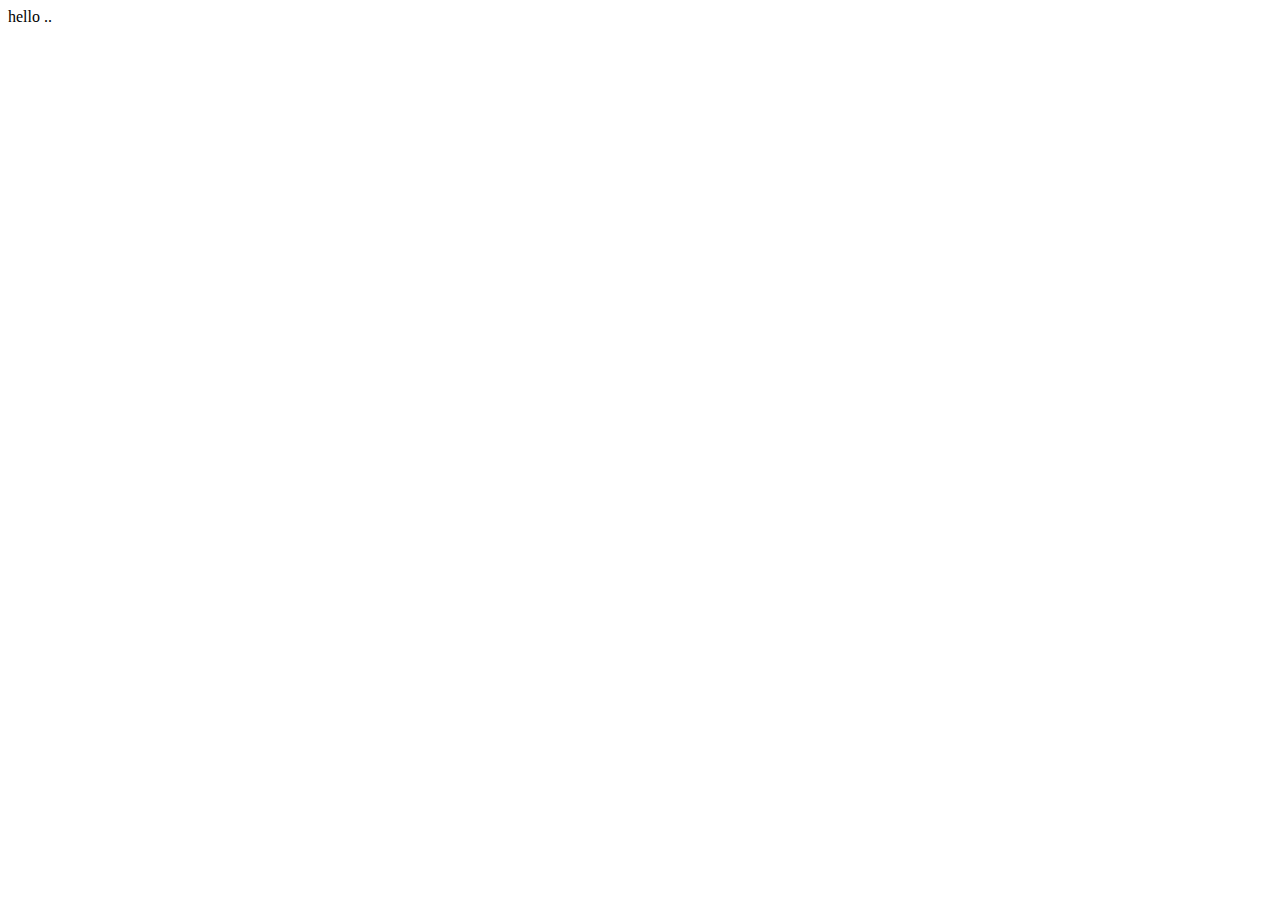
==== index.html @ 7cfbad2e "update index page" ====
<!DOCTYPE html>
<html lang="en">
<head>
    <meta charset="UTF-8">
    <meta name="viewport" content="width=device-width, initial-scale=1.0">
    <title>Document</title>
</head>
<body>
    hello .. 
</body>
</html>
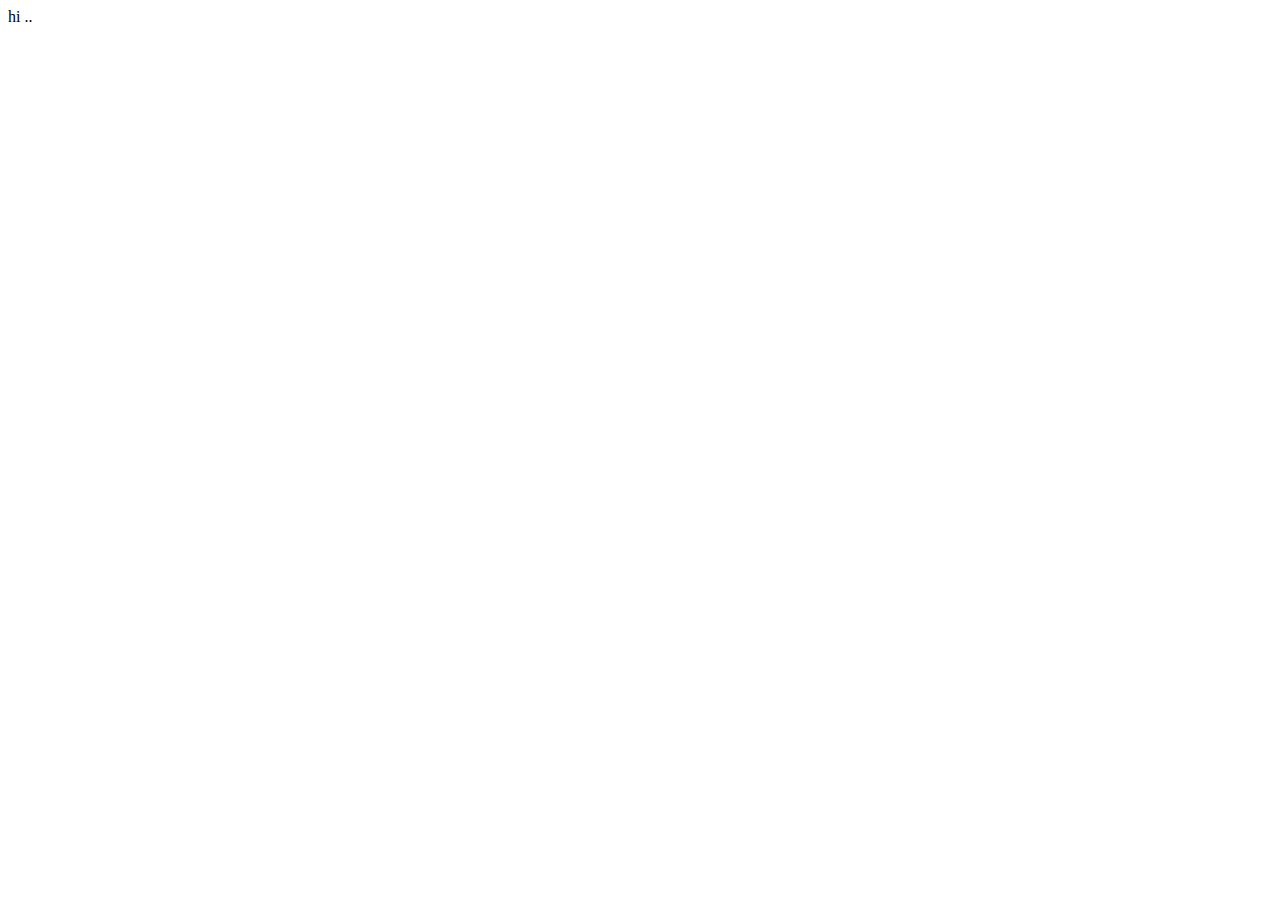
==== commit 2748743e: "update index page as home page" ====
--- a/index.html
+++ b/index.html
@@ -3,9 +3,9 @@
 <head>
     <meta charset="UTF-8">
     <meta name="viewport" content="width=device-width, initial-scale=1.0">
-    <title>Document</title>
+    <title>Home Page</title>
 </head>
 <body>
-    hello .. 
+    hi ..
 </body>
 </html>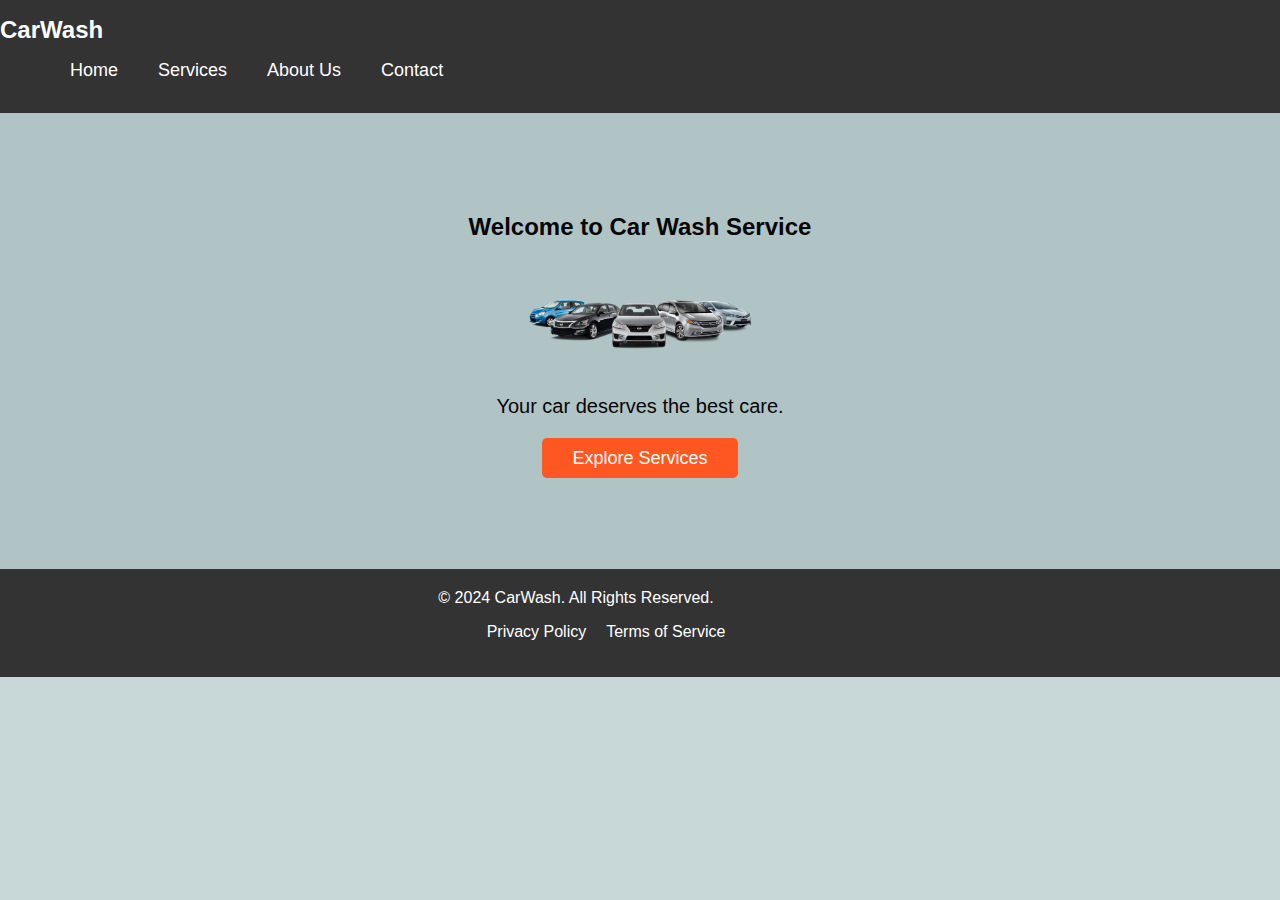
==== commit e9224430: "updates" ====
--- a/index.html
+++ b/index.html
@@ -3,9 +3,45 @@
 <head>
     <meta charset="UTF-8">
     <meta name="viewport" content="width=device-width, initial-scale=1.0">
-    <title>Home Page</title>
+    <title>Car Wash Service</title>
+    <link rel="stylesheet" href="styles.css">
 </head>
 <body>
-    hi ..
+    <!-- comment -->
+    <nav class="navbar">
+        <div class="container">
+            <a href="index.html" class="logo">CarWash</a>
+            <ul class="nav-links">
+                <li><a href="index.html">Home</a></li>
+                <li><a href="services.html">Services</a></li>
+                <li><a href="about.html">About Us</a></li>
+                <li><a href="contact.html">Contact</a></li>
+            </ul>
+        </div>
+    </nav>
+    
+    <!-- Main Content -->
+    <section id="home" class="hero-section">
+        <h2>Welcome to Car Wash Service</h2>
+        <img src="img/shuttle.png" alt="width:80%" height="150px" >
+        <p>Your car deserves the best care.</p>
+        <a href="#services.html" class="cta-btn">Explore Services</a>
+        
+    </section>
+
+   
+
+    <!-- Footer -->
+    <footer class="footer">
+        <div class="container">
+            <p>&copy; 2024 CarWash. All Rights Reserved.</p>
+            <ul class="footer-links">
+                <li><a href="#privacy">Privacy Policy</a></li>
+                <li><a href="#terms">Terms of Service</a></li>
+            </ul>
+        </div>
+    </footer>
+
+    <script src="script.js"></script>
 </body>
-</html>+</html>
--- a/styles.css
+++ b/styles.css
@@ -0,0 +1,190 @@
+/* General Styles */
+body {
+    font-family: 'Arial', sans-serif;
+    margin: 0;
+    padding: 0;
+    background-color: #c8d7d8;
+}
+
+h1, h2, h3, p {
+    margin: 0;
+    padding: 0;
+}
+
+a {
+    text-decoration: none;
+    color: white;
+}
+
+.container {
+    width: 90%;
+    margin: 5 auto;
+}
+
+/* Navbar Styles */
+.navbar {
+    background-color: #333;
+    padding: 1rem 0;
+}
+
+
+.navbar .logo {
+    color: white;
+    font-size: 24px;
+    font-weight: bold;
+}
+
+.navbar .nav-links {
+    list-style: none;
+    display: flex;
+}
+
+.navbar .nav-links li {
+    margin-left: 20px;
+}
+
+.navbar .nav-links a {
+    color: rgb(255, 255, 255);
+    font-size: 18px;
+    padding: 10px;
+    transition: background-color 0.3s;
+}
+
+.navbar .nav-links a.active {
+    color: #FFD700;
+}
+
+.navbar .nav-links a:hover {
+    background-color: #333333;
+}
+
+.nav-toggle {
+    display: none;
+}
+
+/* Hero Section */
+.hero-section {
+    background-color: #b1c4c5;
+    color: rgb(7, 6, 6);
+    text-align: center;
+    padding: 100px 0;
+}
+
+.hero-section h1 {
+    font-size: 50px;
+    margin-bottom: 20px;
+}
+
+.hero-section p {
+    font-size: 20px;
+    margin-bottom: 30px;
+}
+
+.cta-btn {
+    background-color: #ff5722;
+    color: white;
+    padding: 10px 30px;
+    font-size: 18px;
+    border-radius: 5px;
+    transition: background-color 0.3s;
+}
+
+.cta-btn:hover {
+    background-color: #e64a19;
+}
+
+/* Services Section */
+.services-section {
+    padding: 60px 0;
+    text-align: center;
+}
+
+.services-section h2 {
+    font-size: 36px;
+    margin-bottom: 30px;
+}
+
+.services-container {
+    display: flex;
+    justify-content: space-around;
+    flex-wrap: wrap;
+}
+
+.service {
+    background-color: white;
+    border: 1px solid #ddd;
+    padding: 20px;
+    width: 30%;
+    margin: 10px 0;
+    box-shadow: 0 2px 5px rgba(0,0,0,0.1);
+}
+
+.service h3 {
+    font-size: 24px;
+    margin-bottom: 15px;
+}
+
+.service p {
+    font-size: 16px;
+}
+
+/* Footer Styles */
+.footer {
+    background-color: #333;
+    color: white;
+    padding: 20px 0;
+    text-align: center;
+}
+
+.footer p {
+    margin-bottom: 10px;
+}
+
+.footer .footer-links {
+    list-style: none;
+    display: flex;
+    justify-content: center;
+}
+
+.footer .footer-links li {
+    margin-left: 20px;
+}
+
+.footer .footer-links a {
+    color: white;
+}
+
+.footer .footer-links a:hover {
+    text-decoration: underline;
+}
+
+/* Responsive Styles */
+@media (max-width: 768px) {
+    .services-container {
+        flex-direction: column;
+        align-items: center;
+    }
+
+    .service {
+        width: 80%;
+    }
+
+    .nav-toggle {
+        display: block;
+        cursor: pointer;
+        color: white;
+        font-size: 24px;
+    }
+
+    .nav-links {
+        display: none;
+        flex-direction: column;
+    }
+
+    .nav-links li {
+        margin: 10px 0;
+    }
+}
+.img{
+    image-rendering: auto;
+}